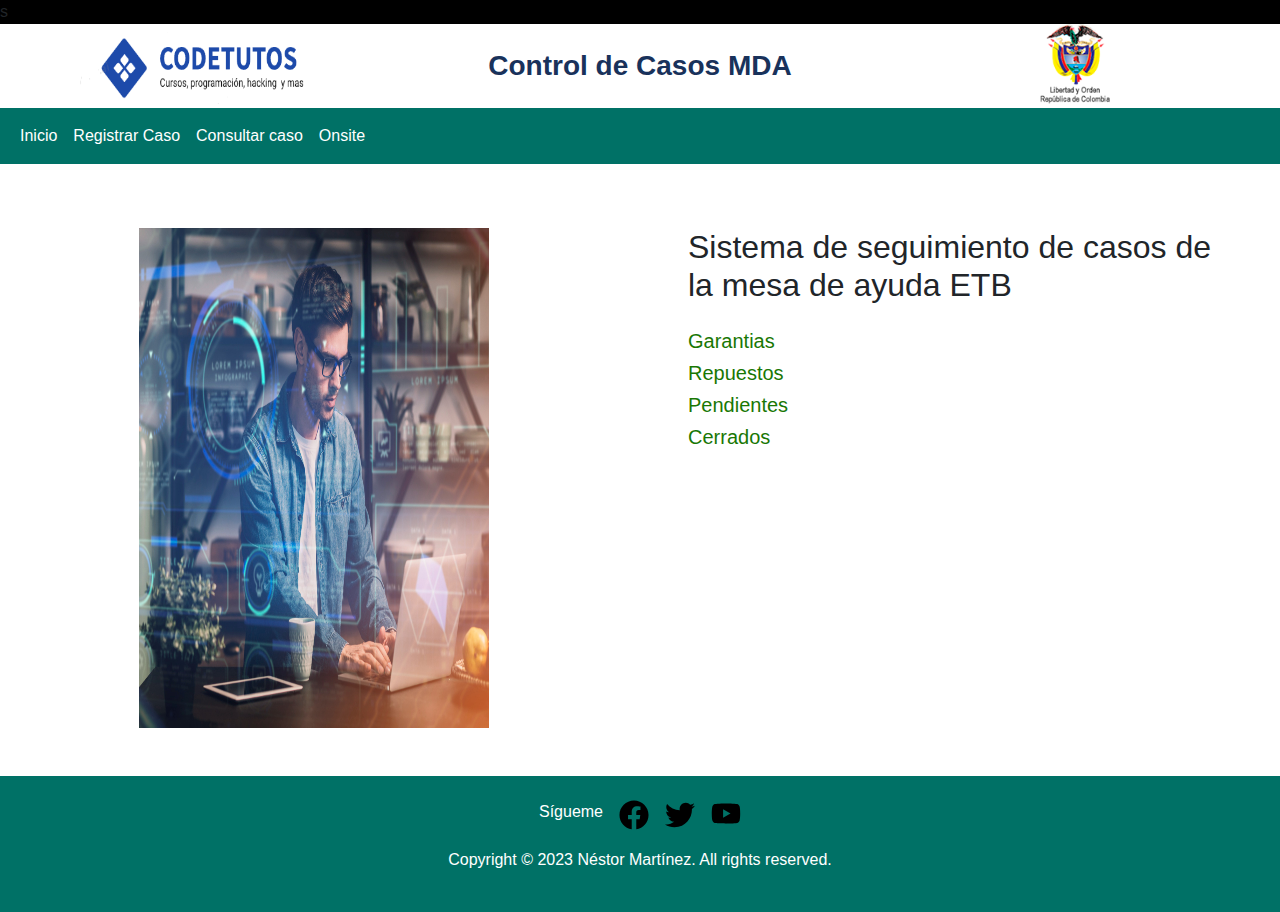
==== index.html @ ad8e8bd2 "subiendo proyecto" ====
<head>
    <meta charset="UTF-8">
    <meta name="viewport" content="width=device-width, initial-scale=1.0">
    <title>MDA</title>
    <link rel="shortcut icon" href="img/6771CodeTutos.ico" type="image/x-icon">
    <link rel="stylesheet" href="css/bootstrap.min.css">
    <link rel="stylesheet" href="css/app.css">
    <link rel="stylesheet" href="css/estilosonsite.css">
</head>

<body>
    <!-----------------------------------------------------------------------------------------
                                          INICIO
    --------------------------------------------------------------------------------------------- -->

    <div class="row">
        <div class="col-4 bg-black" height="14px">s</div>
        <div class="col-4 bg-black" height="14px"></div>
        <div class="col-4 bg-black" height="14px"></div>

    </div>
    <!-----------------------------------------------------------------------------------------
                                             ESCUDO
        --------------------------------------------------------------------------------------------- -->
    <div class="row text-center">
        <div class="col-sm-12 col-md-4 d-none d-md-block d-lg-block"><img src="img/CodeTutos.png" alt="" width="250px"
                height="80px"></div>
        <div class="col-sm-12 col-md-4 titulo">Control de Casos MDA</div>
        <div class="col-sm-12 col-md-4 d-sm-inline-block"><img src="img/escudo_colombia.png" alt="" width="78px"
                height="80px">
        </div>
    </div>

    <!-----------------------------------------------------------------------------------------
                                              BARRA DE NAVEGACION
        --------------------------------------------------------------------------------------------- -->

    <nav class="navbar navbar-ligth barracolor navbar-expand-lg ">
        <div class="container-fluid  ">
            <a href="" class="navbar-brand d-md-none">
                <img src="img/CodeTutos.png" alt="" width="150px">
            </a>
            <!-- boton -->
            <button class="navbar-toggler" type="button" data-bs-toggle="collapse" data-bs-target="#menu"
                aria-controls="menu" aria-expanded="false">
                <span class="navbar-toggler-icon"></span>
            </button>

            <div class="collapse navbar-collapse   " id="menu">
                <ul class="navbar-nav d-flex justify-content-evenly ">
                    <li class="nav-item"><a href="index.html" class="nav-link barracolor">Inicio</a></li>
                    <li class="nav-item"><a href="registrar.html" class="nav-link barracolor">Registrar Caso</a></li>
                    <li class="nav-item"><a href="consulta.html" class="nav-link barracolor">Consultar caso</a></li>
                    <li class="nav-item"><a href="onsite.html" class="nav-link barracolor">Onsite</a></li>
                    <!-- <li class="nav-item"><a href="iniciar_sesion.html" class="nav-link barracolor">Iniciar sesion</a> -->
                    </li>

                </ul>
            </div>
        </div>

    </nav>
    <!-----------------------------------------------------------------------------------------
                                              final heaader
        --------------------------------------------------------------------------------------------- -->

    <main>
        <div class="row mt-3">
            <div class="col-6 p-5 text-center">
                <img src="img/portada1.jpg" alt="" width="350px" height="500px">
            </div>
            <div class="col-6 p-5 d-flex flex-column">
                <h2>Sistema de seguimiento de casos de la mesa de ayuda ETB</h2>
                <div class="mt-3">

                    <h5>Garantias</h5>
                    <h5>Repuestos</h5>
                    <h5>Pendientes</h5>
                    <h5>Cerrados</h5>
                </div>
            </div>
        </div>
    </main>


    <!-----------------------------------------------------------------------------------------
                                           footer
    --------------------------------------------------------------------------------------------- -->

    <!-----------------------------------------------------------------------------------------
                                           footer
    --------------------------------------------------------------------------------------------- -->
    <div class="footer-propidades p-4 barracolor">
        <footer>

            <div class="containercentro">
                <div class="row text-center mb-2">
                    <div class="c-redes d-flex justify-content-center gap-3">
                        <p class="siguenos">Sígueme</p>
                        <a href=""><img class="redes" src="img/facebook.svg" width="30" class="text-center"
                                alt="" /></a>
                        <a href=""><img class="redes" src="img/twitter.svg" width="30" class="text-center" alt="" /></a>
                        <a href=""><img class="redes" src="img/youtube.svg" width="30" class="text-center" alt="" /></a>
                    </div>
                </div>

                <div class="row text-center">
                    <p>Copyright © 2023 Néstor Martínez. All rights reserved.</p>
                </div>
            </div>
        </footer>
    </div>

    <script src="js/app.js"></script>




    <!-----------------------------------------------------------------------------------------
                                           final
    --------------------------------------------------------------------------------------------- -->


    <script src="js/bundle.min.js"></script>
</body>

</html>
---- css/app.css ----
:root{
    --colorletratitulo:#19325B;
    --colorbarra: rgb(0,113,102);
    --colorbtns:#19325B;
}

*{
    margin: 0px;
    padding: 0px;
    box-sizing: border-box;
}
.titulo{
    color: var(--colorletratitulo);
    font-size: 28px;
    line-height: 3;
    font-weight: 700;
}
.barracolor{
    background-color: var(--colorbarra);
    color: white;
   
}

body{
font-family: "Roboto", "Odoo Unicode Support Noto", sans-serif;
}
.btn_verde{
    background-color: var(--colorbtns);
    color: white;
     width: 120px;
  
}
.btn_verdes{
    background-color: var(--colorbtns);
    color: white;
  
}
caption{
    color: var(--colorletratitulo);
    font-size: 22px;
    font-weight: 600;
}
h5{
    color: rgb(25, 119, 4);
}
.span_conultaticket{
    font-weight: 700;
}
.categoria_caso{
    background-color: orange;
    font-size: 20px;
    border-radius: 10%;
}
---- css/estilosonsite.css ----
:root {
    --colorletratitulo: #19325B;
    --colorbarra: rgb(0, 113, 102);
    --colorbtns: #19325B;
    --colorbtnsazul: #2566cf;
    --coloruno: rgb(19, 209, 19);
    --colordos: blue;
    --colorseparador: #0b9795;
}

* {
    margin: 0px;
    padding: 0px;
    box-sizing: border-box;
}

.titulo {
    color: var(--colorletratitulo);
    font-size: 28px;
    line-height: 3;
    font-weight: 700;
}

.barracolor {
    background-color: var(--colorbarra);
    color: white;

}

.barracolorl:hover {
    background-color: var(--colorbarra);
}

body {
    font-family: "Roboto", "Odoo Unicode Support Noto", sans-serif;

}

.btn_verdes {
    background-color: var(--colorbtns);
    color: white;
    padding: 8px 5px;
    border: none;
    border-radius: 5px;


}

.btn_azul {
    background-color: var(--colorbtnsazul);
    color: white;
    width: 120px;
    margin-top: 50px;

}

.btn_verde {
    background-color: var(--colorbtns);
    color: white;
    width: 120px;
}

caption {
    color: var(--colorletratitulo);
    font-size: 22px;
    font-weight: 600;
}

h5 {
    color: rgb(25, 119, 4);
}

.span_conultaticket {
    font-weight: 700;
}

.categoria_caso {
    background-color: orange;
    font-size: 20px;
    border-radius: 10%;
}

.uno1 {
    background-color: var(--coloruno);
    height: 15px;

}

.uno2 {
    background-color: var(--colordos);
    height: 15px;


}

.uno3 {
    background-color: rgb(0, 255, 85);
    height: 15px;

}

.reset {
    all: revert;
    gap: 1px;
    border: 1px solid rgb(0, 102, 255);

}

.fiel {
    border: none;
}



.color {
    border-color: #da1103e5;
    box-shadow: 0 0 0 0.2rem rgba(245, 39, 3, 0.25);
}

.colorborde {
    border-color: #0367dae5;
    box-shadow: 0 0 0 0.2rem rgba(3, 128, 245, 0.25);
}

.colortrue {
    border-color: #35da03e5;
    box-shadow: 0 0 0 0.2rem rgba(180, 245, 3, 0.25);
}

.error {
    color: rgba(231, 15, 15, 0.767);
}

.alerta {
    padding: 3px;
    text-align: center;
    width: 70%;
    text-transform: uppercase;
    color: white;
    margin: 4px auto;

}

.error {
    background-color: red;
}

.exito {
    background-color: green;
}

.separadordiv {
    background-color: var(--colorseparador);
    height: 25px;
    margin-top: 10px;
}

.formulario {
    -webkit-box-shadow: -1px 2px 12px 2.5px rgba(0, 0, 0, 0.14);
    -moz-box-shadow: -1px 2px 12px 2.5px rgba(0, 0, 0, 0.14);
    box-shadow: -1px 2px 12px 2.5px rgba(0, 0, 0, 0.14);

}

#resultado {
    margin-left: -30px;
}

.listaes {
    list-style: none;
    background-color: var(--colorseparador);
    padding: 5px;
    text-align: center;
    margin-top: 4px;
    border-radius: 5px;

}

.listaes:hover {
    cursor: pointer;
    background-color: darkseagreen;
}

.disflex {
    display: flex;
    flex-direction: column;
    justify-content: center;
    align-items: center;

}

.cerrar_barra {
    margin-right: 25px;
}

.lino {
    list-style: none;
}


ul {
    padding: 0px 0px;
    border-radius: 5px;
}

.cerrarul {
    margin-top: 10px;
    right: 0;
    padding: 0px;
    margin-left: 100px;



}

.acerrar {

    right: 0;
    text-align: end;
    padding: 8px 5px;
    border-radius: 5px;
    padding-right: 20px;

}

.licerrar {
    left: 100px;
}




.firmasdiv {
    display: flex;
    justify-content: space-evenly;
    align-items: center;
    /* background-color: yellow; */
    flex-direction: row;
    flex-wrap: wrap;
}

.firmas {
    /* border: 1px solid rgb(0, 119, 255); */

    display: flex;
    flex-direction: column;
    justify-content: center;
    align-items: center;
}

.canvas {
    border: 1px solid rgb(3, 13, 61);
    width: 98%;
    height: 270px;


}

legend {
    font-weight: 900;
}

.limpiarfirma {
    text-decoration: none;
    background-color: #e91046;
    padding: 8px 12px;
    width: 190px;
    border-radius: 5px;
    margin-top: 10px;
    margin-bottom: 10px;
    color: white;
}

@media (max-width: 860px) {

    .btn_verde {
        width: 100px;
        margin-left: 0px;
    }

    .btn_azul {
        width: 100px;
    }

    .cerrar_barra {
        margin-right: 0px;
        margin-left: 10px;
    }

    .cerrarul {
        margin-top: 10px;
        right: 0;
        margin-left: 0px;
    }

    .acerrar {
        text-align: center;

    }


    .firmasdiv {

        flex-direction: column;
        /* background-color: #e91046; */
    }


    .canvas {
        border: 1px solid rgb(3, 13, 61);
        width: 530px;
        height: 270px;


    }
}


@media (max-width: 480px) {

    .firmasdiv {

        flex-direction: column;
        /* background-color: #10e910; */
    }


    .btn_verde {
        width: 270px;

    }

    .btn_azul {

        width: 270px;
    }

    .canvas {
        border: 1px solid rgb(3, 13, 61);
        width: 300px;
        height: 270px;
        /* background-color: #5b3719; */

    }

}
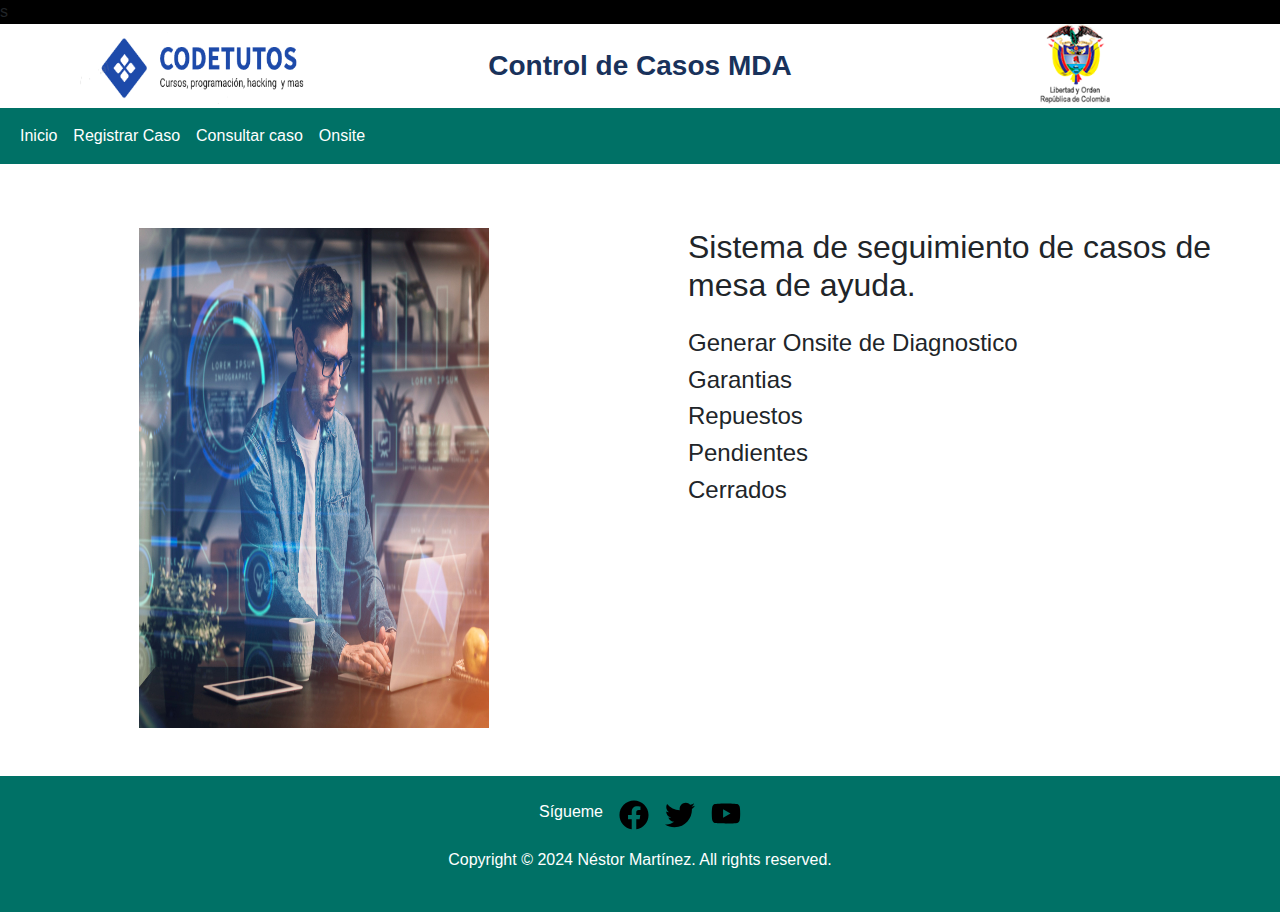
==== commit 9fb783a3: "Actualizacion de seccion de firmas v2.1" ====
--- a/index.html
+++ b/index.html
@@ -65,18 +65,19 @@
         --------------------------------------------------------------------------------------------- -->
 
     <main>
-        <div class="row mt-3">
-            <div class="col-6 p-5 text-center">
+        <div class="row mt-3 ">
+            <div class=" col-sm-12 col-md-6 p-5 text-center">
                 <img src="img/portada1.jpg" alt="" width="350px" height="500px">
             </div>
-            <div class="col-6 p-5 d-flex flex-column">
-                <h2>Sistema de seguimiento de casos de la mesa de ayuda ETB</h2>
+            <div class=" col-sm-12 col-md-6 p-5 d-flex flex-column">
+                <h2>Sistema de seguimiento de casos de mesa de ayuda.</h2>
                 <div class="mt-3">
 
-                    <h5>Garantias</h5>
-                    <h5>Repuestos</h5>
-                    <h5>Pendientes</h5>
-                    <h5>Cerrados</h5>
+                    <h4>Generar Onsite de Diagnostico</h4>
+                    <h4>Garantias</h4>
+                    <h4>Repuestos</h4>
+                    <h4>Pendientes</h4>
+                    <h4>Cerrados</h4>
                 </div>
             </div>
         </div>
@@ -105,7 +106,7 @@
                 </div>
 
                 <div class="row text-center">
-                    <p>Copyright © 2023 Néstor Martínez. All rights reserved.</p>
+                    <p>Copyright © 2024 Néstor Martínez. All rights reserved.</p>
                 </div>
             </div>
         </footer>
--- a/css/app.css
+++ b/css/app.css
@@ -54,4 +54,6 @@
     background-color: orange;
     font-size: 20px;
     border-radius: 10%;
-}+}
+
+ --- a/css/estilosonsite.css
+++ b/css/estilosonsite.css
@@ -102,7 +102,7 @@
 .reset {
     all: revert;
     gap: 1px;
-    border: 1px solid rgb(0, 102, 255);
+    border: 1px solid black;
 
 }
 
@@ -203,6 +203,10 @@
     border-radius: 5px;
 }
 
+textarea {
+    height: 100px;
+}
+
 .cerrarul {
     margin-top: 10px;
     right: 0;
@@ -227,20 +231,36 @@
     left: 100px;
 }
 
-
-
+.containerElementos {
+    display: none;
+}
+
+.containerel {
+    margin-bottom: 10px;
+    display: none;
+
+}
+
+.mostrar {
+    display: block;
+}
+
+.imgborrarfirma {
+    width: 30px;
+    height: 40px;
+}
 
 .firmasdiv {
+    margin: 0 auto;
     display: flex;
-    justify-content: space-evenly;
+    justify-content: center;
     align-items: center;
-    /* background-color: yellow; */
-    flex-direction: row;
-    flex-wrap: wrap;
+
 }
 
 .firmas {
     /* border: 1px solid rgb(0, 119, 255); */
+
 
     display: flex;
     flex-direction: column;
@@ -250,7 +270,7 @@
 
 .canvas {
     border: 1px solid rgb(3, 13, 61);
-    width: 98%;
+    width: 100%;
     height: 270px;
 
 
@@ -258,20 +278,288 @@
 
 legend {
     font-weight: 900;
+
+}
+
+label {
+    font-weight: 600;
+}
+
+.titulos {
+    font-weight: 900;
+    font-size: 19px;
+}
+
+.containecalificacion {
+    margin-bottom: 10px;
+    margin-top: 25px;
+
 }
 
 .limpiarfirma {
     text-decoration: none;
-    background-color: #e91046;
+    background-color: #4ade80;
     padding: 8px 12px;
     width: 190px;
     border-radius: 5px;
-    margin-top: 10px;
+    margin-top: 15px;
     margin-bottom: 10px;
     color: white;
-}
-
-@media (max-width: 860px) {
+    text-align: center;
+}
+
+.firmasdiv {
+    display: flex;
+    flex-direction: column;
+}
+
+.espacio {
+    margin-bottom: 20px;
+
+}
+
+
+
+
+
+
+
+/* +++++++++++++++++++++++++++++++++++++++++++++++++++++++++++++++++++++++++++++
+ para mirma 
+ ===============================================================================*/
+ .fimas__container1{
+    display: flex;
+    width: 100%;
+    flex-direction: column;
+    align-items: center;
+    justify-content: center;
+    gap: 15px;
+    margin: 20px 0;
+    /* border :2px solid blue; */
+    /* background-color: #97740b; */
+    
+}
+
+
+.div__btn__firma{
+    /* border :2px solid rgb(106, 255, 0); */
+   width: 100%;
+   display: flex;
+   flex-direction: column;
+   justify-content: center;
+   align-items: center;
+   gap: 20px;
+   text-align: center;
+    }
+.signature-pad {
+    border: 1px solid #000;
+    width: 100%;
+    height: 330px;
+    position: relative;
+    box-sizing: border-box;
+    margin-bottom: 20px;
+}
+
+canvas {
+    width: 100%;
+    height: 100%;
+    border: none;
+    position: absolute;
+    top: 0;
+    left: 0;
+    cursor: crosshair;
+}
+
+#signature-modal {
+    display: none;
+    position: fixed;
+    z-index: 1000;
+    left: 0;
+    top: 0;
+    width: 100%;
+    height: 100%;
+    background-color: rgba(154, 155, 153, 0.5);
+    overflow: auto;
+}
+
+#signature-modal-content {
+/*     
+    background-color: #fefefe; */
+    /* border: 3px solid yellow; */
+    background-color: rgb(252, 252, 252);
+    margin: 15% auto;
+    padding: 20px;
+    /* border: 1px solid #888; */
+    width: 90%;
+    max-width: 600px;
+    height: 77%;
+    position: relative;
+    box-sizing: border-box;
+    overflow: hidden;
+    scroll-behavior: smooth;
+}
+
+.modal-header,
+.modal-footer {
+    padding: 10px;
+    text-align: right;
+}
+
+.modal-footer {
+    border-top: 1px solid #888;
+}
+
+.close {
+    color: #aaa;
+    float: right;
+    font-size: 28px;
+    font-weight: bold;
+    cursor: pointer;
+}
+
+.close:hover,
+.close:focus {
+    color: black;
+    text-decoration: none;
+}
+#signature-preview-1,#signature-preview-2{
+    display: block;
+}
+.signature-preview {
+    /* border: 4px solid violet; */
+    /* max-width: 700px; */
+    /* border: 1px solid #e9ecef; */
+    width: 100%;
+    min-width: 290px;
+    height: 330px;
+    /* background: #fff; */
+    box-sizing: border-box;
+    overflow: hidden;
+    /* display:flex ;
+    justify-content: center;
+    align-items: center;
+    gap: 5px; */
+    background-color: #e9ecef;
+    
+}
+.imagen1, .imagen2{
+    width: 250px;
+    height: 120px;
+}
+.img__firma{
+    width: 40px;
+    height: 38px; 
+   
+}
+.img__firma:hover{
+    cursor: pointer;
+}
+
+.modal-footer{
+display: flex;
+flex-direction: row;
+justify-content: space-between;
+}
+#clear{
+    border: none;
+    background-color: white;
+}
+#save-signature{
+    border: none;
+    background-color: white; 
+}
+
+.open-modal{
+    
+    background-color: #0b9795;
+    border: none;
+    padding: 5px 18px;
+    color: white;
+    font-weight: 600;
+    font-size: 17px;
+    border-radius: 5px;
+    
+
+}
+
+.clearfirmas{
+    /* background-color: #0b9795; */
+    border: none;
+    padding: 8px 15px;
+    color: white;
+    font-weight: 800;
+    font-size: 18px; 
+    border-radius: 5px;
+}
+
+
+
+@media(min-width :480px){
+    .signature-preview {
+        /* border: 4px solid rgb(212, 209, 15); */
+        /* max-width: 700px; */
+        /* border: 1px solid #e9ecef; */
+        width: 100%;
+        min-width: 490px;
+        height: 330px;
+        /* background: #fff; */
+        box-sizing: border-box;
+        overflow: hidden;
+        /* display:flex ;
+        justify-content: center;
+        align-items: center;
+        gap: 5px; */
+        background-color: #e9ecef;
+        
+    }
+
+    #signature-modal-content {
+        /*     
+            background-color: #fefefe; */
+            /* border: 3px solid yellow;
+            background-color: rgb(252, 252, 252); */
+            margin: 1% auto;
+            padding: 5px;
+            /* border: 1px solid #888; */
+            width: 90%;
+            max-width: 600px;
+            height: 500px;
+            position: relative;
+            box-sizing: border-box;
+            overflow: hidden;
+            scroll-behavior: smooth;
+        }
+}
+
+
+@media(min-width :720px){
+    .signature-preview {
+        /* border: 4px solid rgb(255, 1, 18); */
+        /* max-width: 700px; */
+        /* border: 1px solid #e9ecef; */
+        width: 100%;
+        min-width: 550px;
+        height: 330px;
+        /* background: #fff; */
+        box-sizing: border-box;
+        overflow: hidden;
+        /* display:flex ;
+        justify-content: center;
+        align-items: center;
+        gap: 5px; */
+        background-color: #e9ecef;
+        
+    }
+    .signature-preview img{
+        width: 450px;
+        height: 270px;
+    }
+    .imagen1, .imagen2{
+        width: 450px;
+        height: 270px;
+    }
+}
+@media (max-width: 960px) {
 
     .btn_verde {
         width: 100px;
@@ -296,51 +584,25 @@
     .acerrar {
         text-align: center;
 
-    }
-
+
+    }
 
     .firmasdiv {
 
         flex-direction: column;
-        /* background-color: #e91046; */
-    }
-
+     
+    }
+
+    .firmas {
+        border: 1px solid green;
+        width: 590px;
+    }
 
     .canvas {
         border: 1px solid rgb(3, 13, 61);
-        width: 530px;
+        width: 590px;
         height: 270px;
 
 
     }
-}
-
-
-@media (max-width: 480px) {
-
-    .firmasdiv {
-
-        flex-direction: column;
-        /* background-color: #10e910; */
-    }
-
-
-    .btn_verde {
-        width: 270px;
-
-    }
-
-    .btn_azul {
-
-        width: 270px;
-    }
-
-    .canvas {
-        border: 1px solid rgb(3, 13, 61);
-        width: 300px;
-        height: 270px;
-        /* background-color: #5b3719; */
-
-    }
-
-}+} 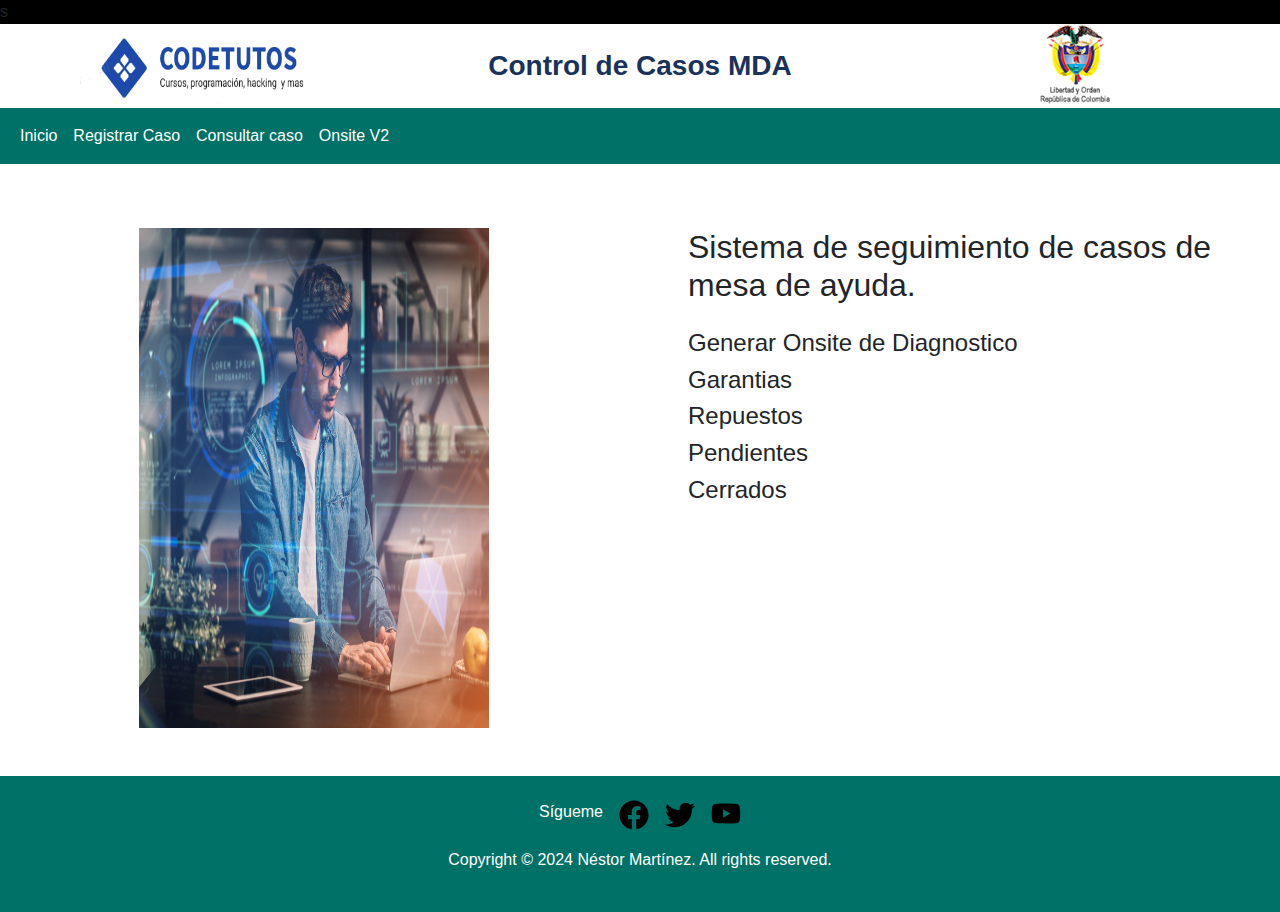
==== commit 4849c450: "se agrega la nueva version del formato de diagnostico" ====
--- a/index.html
+++ b/index.html
@@ -51,7 +51,7 @@
                     <li class="nav-item"><a href="index.html" class="nav-link barracolor">Inicio</a></li>
                     <li class="nav-item"><a href="registrar.html" class="nav-link barracolor">Registrar Caso</a></li>
                     <li class="nav-item"><a href="consulta.html" class="nav-link barracolor">Consultar caso</a></li>
-                    <li class="nav-item"><a href="onsite.html" class="nav-link barracolor">Onsite</a></li>
+                    <li class="nav-item"><a href="onsite.html" class="nav-link barracolor">Onsite V2</a></li>
                     <!-- <li class="nav-item"><a href="iniciar_sesion.html" class="nav-link barracolor">Iniciar sesion</a> -->
                     </li>
 
--- a/css/app.css
+++ b/css/app.css
@@ -56,4 +56,13 @@
     border-radius: 10%;
 }
 
- + .new{
+    margin: 20px auto;
+    background-color: rgba(255, 0, 0, 0.543);
+    padding: 10px 5px;
+    text-align: center;
+ }
+ .new p{
+    margin-bottom: 0;
+    color: white;
+ }--- a/css/estilosonsite.css
+++ b/css/estilosonsite.css
@@ -114,7 +114,7 @@
 
 .color {
     border-color: #da1103e5;
-    box-shadow: 0 0 0 0.2rem rgba(245, 39, 3, 0.25);
+    box-shadow: 0 0 0 0.2rem rgba(245, 39, 3, 0.068);
 }
 
 .colorborde {
@@ -142,7 +142,7 @@
 }
 
 .error {
-    background-color: red;
+    background-color: rgba(255, 0, 0, 0.244);
 }
 
 .exito {
